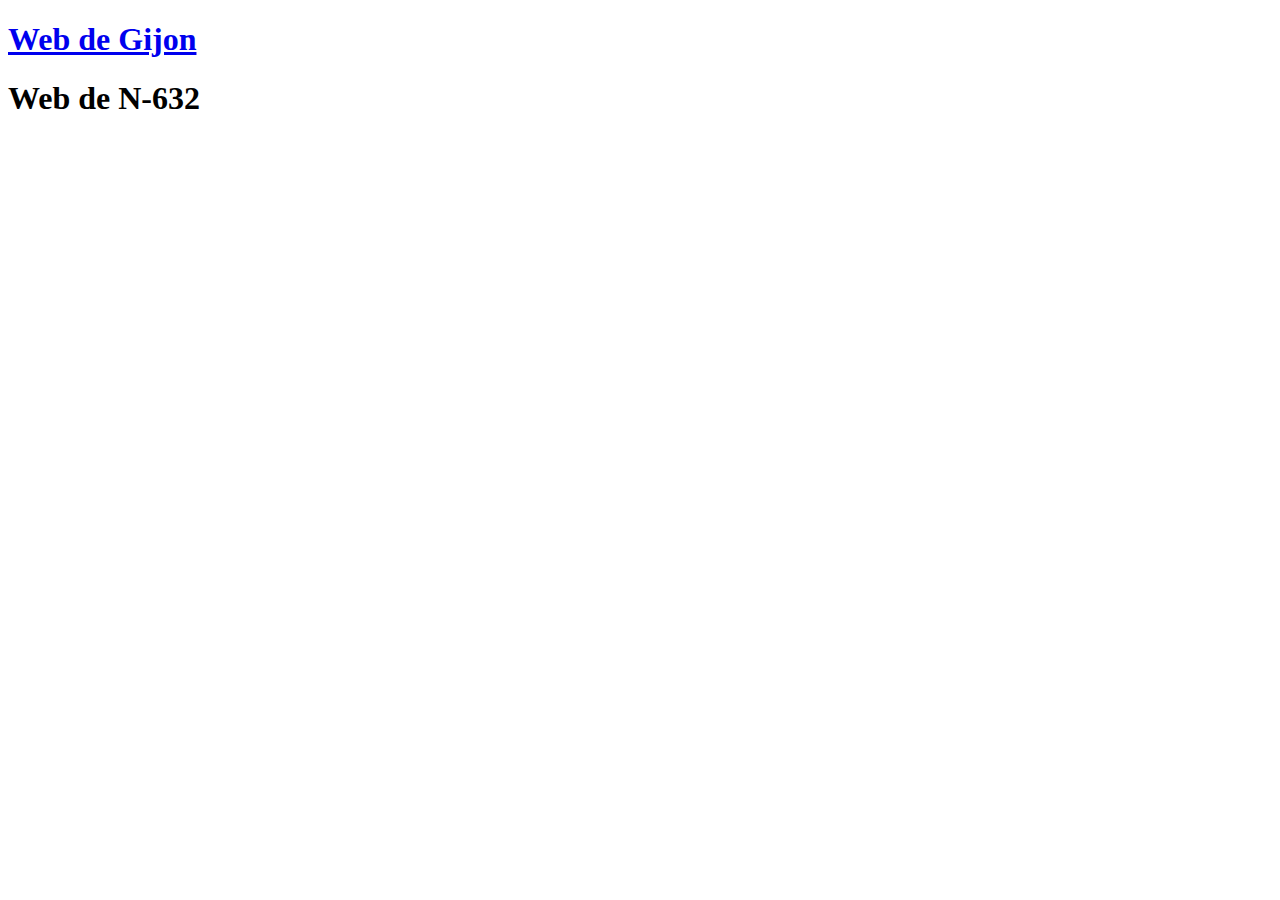
==== index.html @ d2d63be1 "Create index.html" ====
<!DOCTYPE html>
<html>
    <head><title>Index</title></head>
    <body>
        <h1><a href="https://starlight-soldier-1.github.io/VWGJ-REPOSITORY/gijon.html">Web de Gijon</a></h1>
        <h1>Web de N-632</h1>
    </body>
</html>
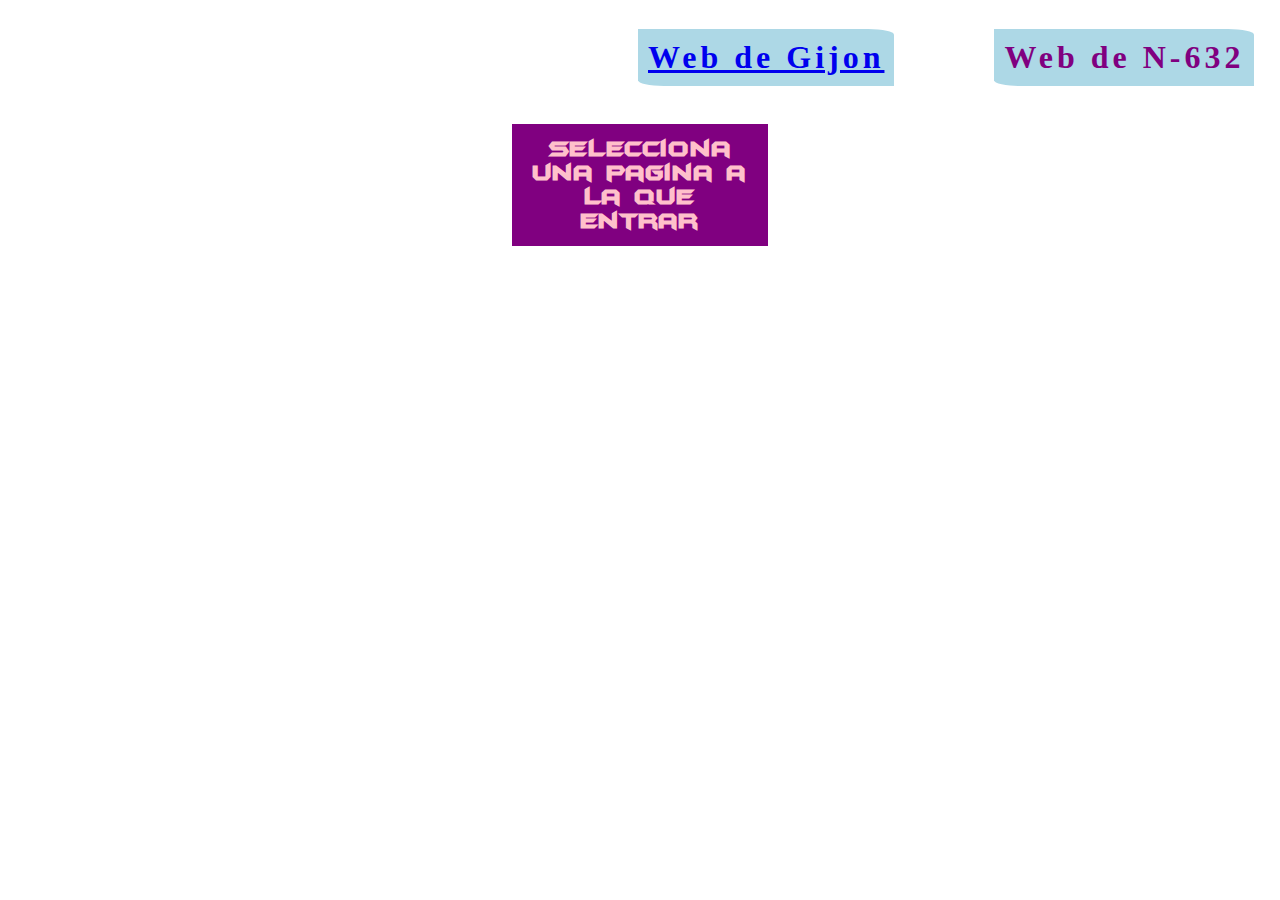
==== commit 1af6fe4f: "Index configurado pt1" ====
--- a/index.html
+++ b/index.html
@@ -1,8 +1,21 @@
 <!DOCTYPE html>
 <html>
-    <head><title>Index</title></head>
+    <head>
+        <link href="index.css" rel="stylesheet" type="text/css">
+        <title>Index</title>
+    </head>
     <body>
-        <h1><a href="https://starlight-soldier-1.github.io/VWGJ-REPOSITORY/gijon.html">Web de Gijon</a></h1>
-        <h1>Web de N-632</h1>
+        <p>
+        <h1 class="Gijon">
+            <a href="https://starlight-soldier-1.github.io/VWGJ-LM-1-DAM/gijon.html">Web de Gijon</a>
+        </h1>
+        <h1 class="N-632">Web de N-632</h1>
+        </p>
+        <p></p>
+        <p>
+        <section>
+            <p class="Selecciona">Selecciona una pagina a la que entrar</p>
+        </section>
+        </p>
     </body>
 </html>
--- a/index.css
+++ b/index.css
@@ -0,0 +1,69 @@
+@font-face {
+    font-family: "Batman";
+    src: url("Fuentes/batman_forever/batmfa__.ttf");
+  }
+body{
+    display: inline-flex;
+    background-image: url(Imagenes/vapor1.gif);
+    background-repeat: no-repeat;
+    background-size: cover;
+    align-items: center;
+    justify-content: center;
+}
+.Gijon{
+background-color: lightblue;
+border: 0px solid #000;
+border-top-right-radius: 10%;
+border-bottom-left-radius: 10%;
+padding: 10px;
+margin-left: 630px;
+display: inline-block;
+color: purple;
+letter-spacing: 4px;
+transition: 0.2s;
+overflow: hidden;
+display: flex;
+margin-right: 50px;
+}
+.Gijon:hover{
+    background: pink;
+    box-shadow: 0 0 10px pink, 0 0 40px pink, 0 0 80px pink;
+    transition: 1s;
+}
+.N-632{
+    background-color: lightblue;
+    border: 0px solid #000;
+    padding: 10px;
+    display: inline-block;
+    color: purple;
+    letter-spacing: 4px;
+    transition: 0.2s;
+    overflow: hidden;
+    display: flex;
+    margin-left: 50px;
+    border-top-right-radius: 10%;
+    border-bottom-left-radius: 10%;
+    }
+    .N-632:hover{
+        background: pink;
+        box-shadow: 0 0 10px pink, 0 0 40px pink, 0 0 80px pink;
+        transition: 1s;
+    }
+.Selecciona{
+    position: absolute;
+    left: 40%;
+    right: 40%;
+    bottom: 70%;
+    font-family: "Batman";
+    text-align: center;
+    color: pink;
+    background: purple;
+    padding: 1%;
+    font-weight: bold;
+    font-size: x-large;
+}
+.Selecciona:hover{
+    background: purple;
+    box-shadow: 0 0 10px black, 0 0 40px black, 0 0 80px black;
+    transition: 0s;
+}
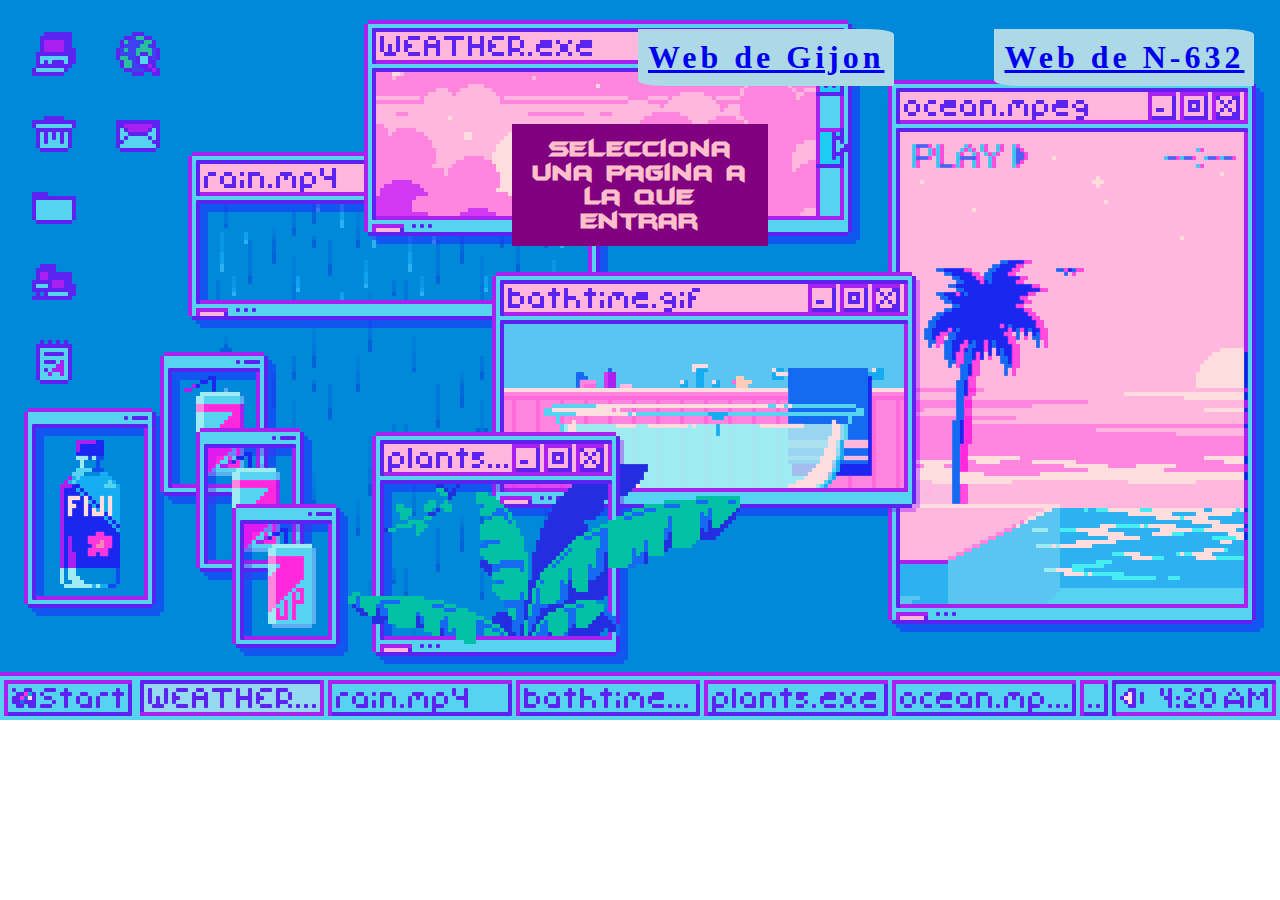
==== commit d593b686: "HTML Y CSS" ====
--- a/index.html
+++ b/index.html
@@ -9,7 +9,7 @@
         <h1 class="Gijon">
             <a href="https://starlight-soldier-1.github.io/VWGJ-LM-1-DAM/gijon.html">Web de Gijon</a>
         </h1>
-        <h1 class="N-632">Web de N-632</h1>
+        <h1 class="N-632"><a href="https://starlight-soldier-1.github.io/VWGJ-LM-1-DAM/N-632">Web de N-632</a></h1>
         </p>
         <p></p>
         <p>
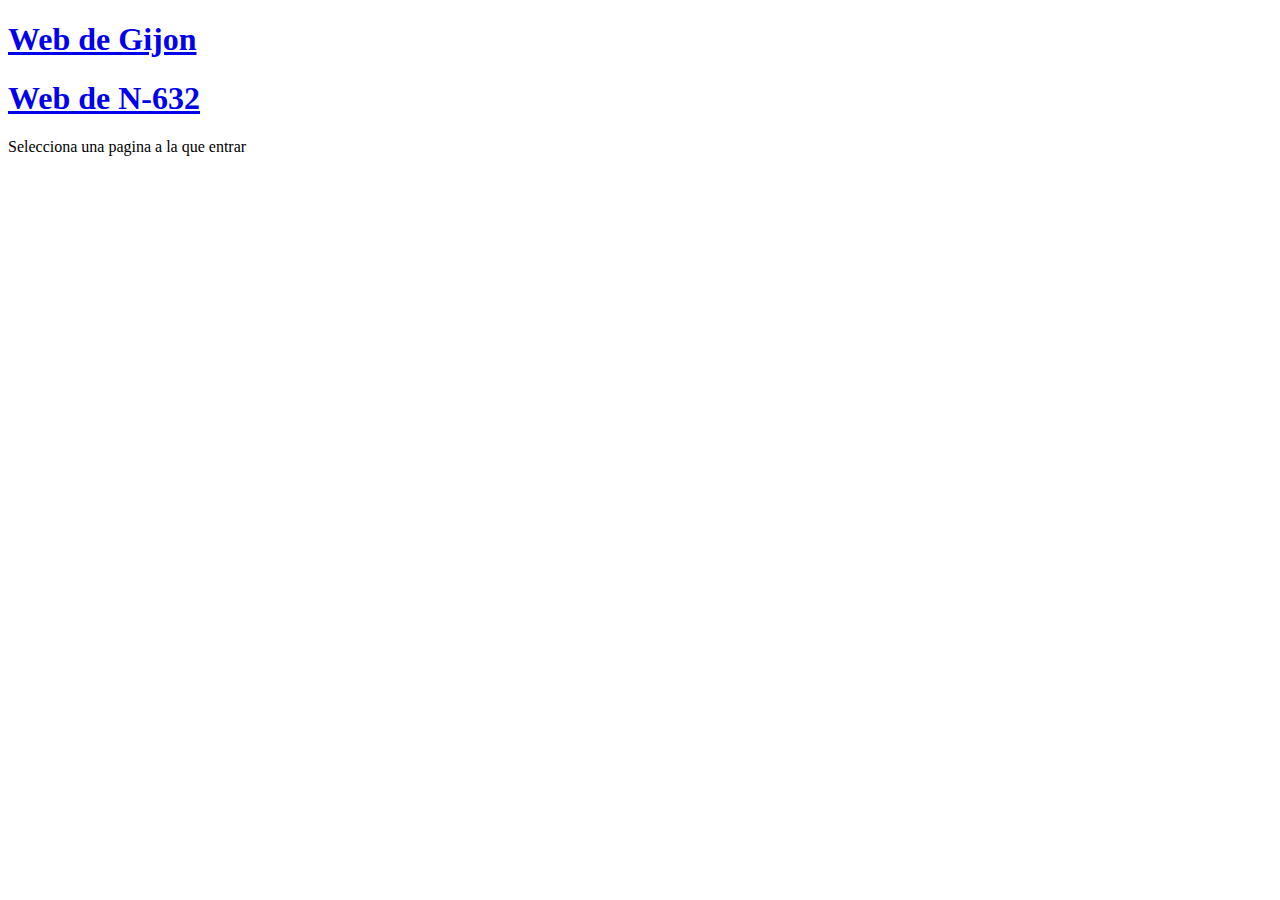
==== commit 6b779a7b: "Creacion de carpeta estilos" ====
--- a/index.html
+++ b/index.html
@@ -1,7 +1,7 @@
 <!DOCTYPE html>
 <html>
     <head>
-        <link href="index.css" rel="stylesheet" type="text/css">
+        <link href="Estilos/index.css" rel="stylesheet" type="text/css">
         <title>Index</title>
     </head>
     <body>
